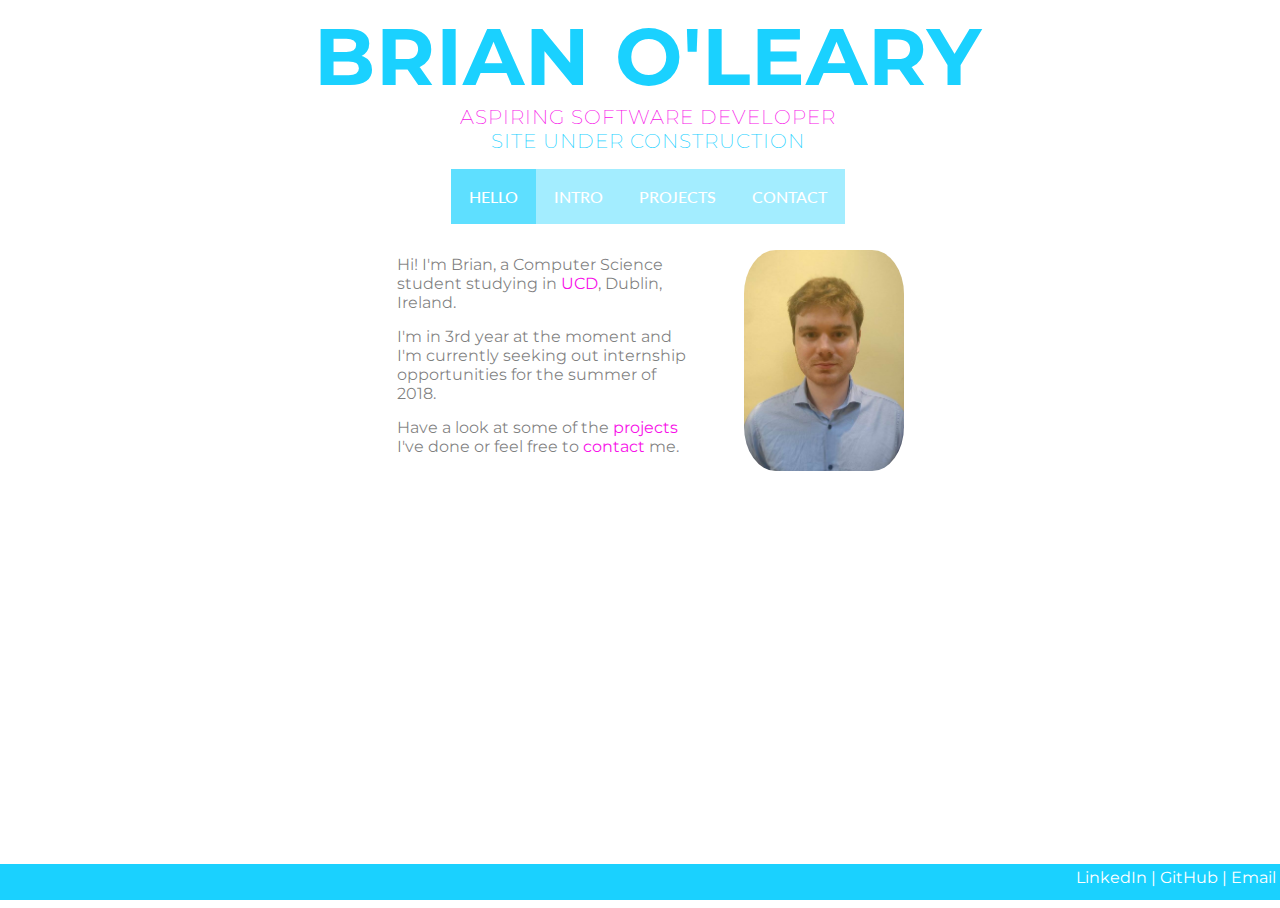
==== index.html @ d8cd61bc "phone screen size css init" ====
<!DOCTYPE html>
<html>
	<head>
		<meta charset="UTF-8">
		<meta name="viewport" content="width=device-width, initial-scale=1">
		<title>Brian O'Leary | Computer Science Student</title>
		
		<!-- Icons -->
		<link rel="apple-touch-icon" sizes="57x57" href="./favicons/apple-icon-57x57.png">
		<link rel="apple-touch-icon" sizes="60x60" href="./favicons/apple-icon-60x60.png">
		<link rel="apple-touch-icon" sizes="72x72" href="./favicons/apple-icon-72x72.png">
		<link rel="apple-touch-icon" sizes="76x76" href="./favicons/apple-icon-76x76.png">
		<link rel="apple-touch-icon" sizes="114x114" href="./favicons/apple-icon-114x114.png">
		<link rel="apple-touch-icon" sizes="120x120" href="./favicons/apple-icon-120x120.png">
		<link rel="apple-touch-icon" sizes="144x144" href="./favicons/apple-icon-144x144.png">
		<link rel="apple-touch-icon" sizes="152x152" href="./favicons/apple-icon-152x152.png">
		<link rel="apple-touch-icon" sizes="180x180" href="./favicons/apple-icon-180x180.png">
		<link rel="icon" type="image/png" sizes="192x192"  href="./favicons/android-icon-192x192.png">
		<link rel="icon" type="image/png" sizes="32x32" href="./favicons/favicon-32x32.png">
		<link rel="icon" type="image/png" sizes="96x96" href="./favicons/favicon-96x96.png">
		<link rel="icon" type="image/png" sizes="16x16" href="./favicons/favicon-16x16.png">
		<link rel="manifest" href="./favicons/manifest.json">
		<meta name="msapplication-TileColor" content="#ffffff">
		<meta name="msapplication-TileImage" content="./favicons/ms-icon-144x144.png">
		<meta name="theme-color" content="#ffffff">

		<!-- CSS Style -->
		<link media="screen and (min-device-width:700px)" rel = "stylesheet" type = "text/css" href = "./style2.css">
		<link media="screen and (max-device-width:700px)" rel = "stylesheet" type = "text/css" href = "./smallScreen.css">
		<!-- Fonts -->
		<link href="https://fonts.googleapis.com/css?family=Lato" rel="stylesheet">
		<!-- JQuery -->
		<script src="./jquery-3.2.1.min.js"></script>
	</head>
	
	<body>
	<h1 class = "heading">Brian O'Leary</h1>
	<h2 class = "heading">Aspiring Software Developer</h2>
	<h2 id = "constructionStamp">site under construction</h2>
	<!-- Menu Bar -->
	<nav>
		<ul class="menuList">
			<li data-rel="1" class="active">Hello</li><!--
			--><li data-rel="2" class="topMenu">Intro</li><!--
			--><li data-rel="3" class="topMenu">Projects</li><!--
			--><li data-rel="4" class="topMenu">Contact</li>
		<ul>
	</nav>
	
	<!-- Center Div -->
	<div class = "topContainer">
		<!-- HOME -->
		<section>
			<div class = "textHolder">
				<p class="bodyText">Hi! I'm Brian, a Computer Science student studying in <a id="ucdlink" href="https://www.ucd.ie" rel="nofollow" target="_blank">UCD</a>, Dublin, Ireland.</p>
				<p class="bodyText">I'm in 3rd year at the moment and I'm currently seeking out internship opportunities for the summer of 2018. </p>
				<p class="bodyText">Have a look at some of the <a id="projects-link" data-rel="3">projects</a> I've done or feel free to <a id="contacts-link" data-rel="4">contact</a> me.</p>
		   </div>
		   <img src = "./imgs/brian_cropped.jpg" alt = "Brian 0'Leary" id="mainImage"> 
		</section>
		<!-- INTRO -->
		<section>
			<p class="bodyText">I'm currently living in Dublin where I study Computer Science in <a id="ucdlink" href="https://www.ucd.ie" rel="nofollow" target="_blank">UCD</a>.</p>
			<p class="bodyText">My current GPA is <mark>3.8</mark> and I plan to keep up my grades for the rest of my time in college.</p>
			<p class="bodyText">I enjoy undertaking challenging projects and learning new languages and technologies.</p>
			<p class="bodyText">I'm looking for exciting software-internship opportunities to undertake next summer.</p>
			<p class="bodyText">Feel free to <a id="contacts-link" data-rel="4">contact</a> me about any opportunities.</p>
			<p p class="bodyText">I've worked as a chef for the past 3 summers in busy restaurants. I've developed a strong work ethic and an acute attention to detaill.</p>
			<p p class="bodyText">Have a look at my <a id="ucdlink" href="https://www.linkedin.com/in/brian-o-leary" rel="nofollow" target="_blank">LinkedIn</a> for more of my work experience.</p>
			<p class="bodyText">Some stuff that I'm good at:</p>
				<ul class="skillsList">
					<li class="skill">Data Structures</li>
					<li class="skill">Algorithms</li>
					<li class="skill">Agile Software Developement</li>
					<li class="skill">Making Lists</li>
					<li class="skill">Finishing Websites</li>
				</ul>
			<p class="bodyText">Some of the languages I've used:</p>
				<ul class="skillsList">
					<li class="skill">Java</li>
					<li class="skill">C++</li>
					<li class="skill">Python</li>
					<li class="skill">C#</li>
					<li class="skill">SQL</li>
					<li class="skill">Scheme</li>
					<li class="skill">C</li>
				</ul>
		</section>
		<!-- PROJECTS -->
		<section>
			<p class="bodyText">Some of the projects I've done:</p> 	
			<div class="projectContainer">
				<h3>Monopoly board game</h3>
				<p class="projectText">I created and developed a 2-6 player Monopoly Board game using Java. This project was undertaken as part of my Computer Science college course. </p>
				<p class="projectText">I was a member of a team of 3 while developing this project. We used GitHub for version control and used scrum and agile methodologies while completing the project.</p>
				<p class="projectText">I learned a great deal about software development from this project. We achieved an A- grade for our project and you can check out our code on our <a id="ucdlink" href="https://github.com/Brian1231/Monopoly-Game-Tophat" rel="nofollow" target="_blank">GitHub repo</a>.</p>
				<img src = "./imgs/monopoly1.png" alt = "Monopoly" class="projectImg"> 
			</div>	
			<div class="projectContainer">
				<h3>Monopoly Bot</h3>
				<p class="projectText">We also created and developed an AI bot to play a version of our Monopoly board game. his bot then competed against other bots made by the class.</p>
				<p class="projectText">We again used Java to make our bot and used GitHub for version control. Check out the project <a id="ucdlink" href="https://github.com/Brian1231/TopHat-Bot" rel="nofollow" target="_blank">here</a>.</p>
			</div>		
			<div class="projectContainer">
				<h3>Jump Dash Android Game</h3>
				<p class="projectText">I created and developed a mobile android game using <a id="ucdlink" href="https://unity3d.com/" rel="nofollow" target="_blank">Unity</a> and C# scripting.</p>
				<p class="projectText">The premise of "Jump Dash" is, as the name suggests, to Jump over and Dash through obstacles.</p>
				<p class="projectText">This project taught me lots about the software development cycle and the importance of user testing when fixing bugs.</p>
				<p class="projectText">Jump Dash is currently available for download on <a id="ucdlink" href="https://play.google.com/store/apps/details?id=com.BrianOLeary.JumpDash" rel="nofollow" target="_blank">Google Play</a>.</p> 
				<img src = "./imgs/FeatureImage.jpg" alt = "Monopoly" class="projectImg">
			</div>
			<div class="projectContainer">
				<h3>Light-Riders coding competition</h3>
				<p class="projectText">I developed a bot (using Java) to compete in an online coding competition. The coding competition, entitled "Light-Riders" is based on the tron arcade game. It's similar to a 2 player version of the classic mobile game "Snake".</p>
				<p class="projectText">More info about the competition can be found at <a id="ucdlink" href="https://starapple.riddles.io/competitions/light-riders/" rel="nofollow" target="_blank">Riddles.io</a>.</p>
				<p class="projectText">I greatly developed my understanding of several algorithms I implemented to help my bot make its decisions</p>
				<p class="projectText">I uploaded my bots code to GitHub which can be found <a id="ucdlink" href="https://github.com/Brian1231/Light-Riders-Bot" rel="nofollow" target="_blank">here</a>.</p>
				<img src = "./imgs/lightriders.png" alt = "Monopoly" class="projectImg">
			</div>
		</section>
		<!-- CONTACT -->
		<section>
			<p class="bodyText">You can contact me via my <a id="ucdlink" href="https://www.linkedin.com/in/brian-o-leary" rel="nofollow" target="_blank">LinkedIn</a> or you can email me at <a id="ucdlink" href="mailto:brianolearycs@gmail.com" rel="nofollow" target="_blank" rel="nofollow">brianolearycs@gmail</a>.</p>
			<p class="bodyText">You can also email me using the form below.<br/>All fields are required.</p>
			<form action="http://brianoleary1985.000webhostapp.com/email_form.php" method="post" target="_blank" rel="nofollow">
				Your Name:<br>
				<input type="text" name="name"><br>
				Your E-mail:<br>
				<input type="text" name="mail"><br>
				Your Message:<br>
				<textarea  name="message" maxlength="1500" cols="40" rows="8"></textarea><br><br>
				<input type="submit" value="Send">
				<input type="reset" value="Clear Form">
			</form>
		</section>
	</div>
	
	<!-- Footer -->
	<footer>
		<p id="footer-text"><a class="footer-link" href="https://www.linkedin.com/in/brian-o-leary" rel="nofollow" target="_blank">LinkedIn</a> | <a class="footer-link" href="https://github.com/Brian1231" rel="nofollow" target="_blank">GitHub</a> | <a class="footer-link" href="mailto:brianolearycs@gmail.com" rel="nofollow" target="_blank" rel="nofollow">Email</a></p>
	</footer>
	
	<!-- js -->
	<script src="./scripts.js"></script>
	</body> 
</html>
---- style2.css ----
/* ==== Google font ==== */
@import url('https://fonts.googleapis.com/css?family=Lato:100,300,400,700,900,100italic,300italic,400italic,700italic,900italic|Montserrat:700|Merriweather:400italic');
	
	#constructionStamp{
		text-transform: uppercase;
		font-family: Montserrat,sans-serif;
		margin: 0;
		display: block;
		text-align: center;
		letter-spacing: 1px;
		color: rgba(26, 209, 255, 1);/*Light-Blue*/
	}
	*{
		background-position:center center;
	}
	a {
		text-decoration: none;
	}
	
	body {	
		-webkit-animation: fadein 1s; /* Safari, Chrome and Opera > 12.1 */
		-moz-animation: fadein 1s; /* Firefox < 16 */
		-ms-animation: fadein 1s; /* Internet Explorer */
		-o-animation: fadein 1s; /* Opera < 12.1 */
		animation: fadein 1s;
		
		position:absolute;
		background-color: White
		background-position: center center;
		background-size: cover;
		background-repeat: no-repeat;
		height: 100%;
		width: 100%;
	}
	

	html {
		width: 100%;
		height: 100%;
		overflow-x:hidden;
	}
	
	/* ==== Header ==== */
	.heading{
		text-transform: uppercase;
		font-family: Montserrat,sans-serif;
		margin: 0;
		display: block;
		text-align: center;
		letter-spacing: 1px;
	}
	h1 {
		font-weight: 700;
		font-size: 80px;
		color: rgba(26, 209, 255, 1);/*Light-Blue*/
	}
	
	h2{
	 	font-weight: 200;
		font-size: 20px;
		color:rgba(247, 17, 232, 1); /*Pink*/
	}
	
	/* ==== Nav Bar ==== */
	
	nav{
		-webkit-animation: fadein 1s; /* Safari, Chrome and Opera > 12.1 */
		-moz-animation: fadein 1s; /* Firefox < 16 */
		-ms-animation: fadein 1s; /* Internet Explorer */
		-o-animation: fadein 1s; /* Opera < 12.1 */
		animation: fadein 1s;
		  
		margin:auto;
		width:60%;
	}
	ul.menuList{
		margin:10;
		padding:0;
		list-style-type: none;
		display: block;
		text-align:center;	
		white-space:nowrap;
	}
	.active {
		font-family: 'Lato', sans-serif;
		font-weight:500;
		text-transform:uppercase;
		width:auto;	
		display: inline-block;	
		color: White;
		text-align: center;
		margin:0%;
		padding: 18px;
		text-decoration: none;
		cursor: pointer;
		background-color: rgba(26, 209, 255, 0.7);
	}
	li.topMenu{
		font-family: 'Lato', sans-serif;
		font-weight:500;
		text-transform:uppercase;
		width:auto;	
		display: inline-block;	
		color: White;
		text-align: center;
		margin:0%;
		padding: 18px;
		text-decoration: none;
		cursor: pointer;
		background-color: rgba(26, 209, 255, 0.4);
	}
	
	
	/* ==== Links in page ==== */
	#ucdlink, #projects-link, #contacts-link{
		color:rgba(247, 17, 232, 1); /*Pink*/
	}
	#ucdlink:hover, #projects-link:hover, #contacts-link:hover{
		text-decoration: underline;
		cursor:pointer;
	}
	
	p.bodyText, form{
		text-decoration: none;
		font-family: Montserrat,sans-serif;
		color:rgba(0, 0, 0, 0.5);
		margin:15px;
	}
	mark{
		color:rgba(247, 17, 232, 1); /*Pink*/
		background-color:transparent;
	}
	ul.skillsList{
		list-style:none;
		text-decoration: none;
		font-family: Montserrat,sans-serif;
		color:rgba(0, 0, 0, 0.5);
		margin:15px;
	}
	li.skill::before{	
		content:"\2022  "; /*Bullet Point*/
		text-decoration: none;
		font-family: Montserrat,sans-serif;
		font-size:30px;
		color:rgba(247, 17, 232, 1); /*Pink*/
	}
	
	/* ==== Image ==== */
	img.profilepic, #mainImage {
		position:absolute;
		right:0;
		top:0;
		margin: 10px;
		border-radius: 20%;
		height: auto;
		width: 30%;
	} 
	
	.topContainer{
		position:relative;
		margin: auto auto 20px auto;/*top right bot left*/
		padding:10px;
		width:40%;
		height:auto;
		/*background-color:rgba(115, 115, 115, 0.7);*/
	}
	
	.textHolder{
		/*background-color:rgba(0, 0, 255, 0.5);*/
		position:absolute;
		top:0px;
		left:0px;
		width:60%;
	}
	
	/*Projects*/
	h3{
		font-family: Montserrat,sans-serif;
		color:White;
		text-decoration:underline;
		font-weight: 100;
		font-size: 20px;
		margin:0px;
	}
	.projectImg{
		position:relative;
		right:0;
		top:0;
		margin: 10px;
		height: auto;
		width: 70%;
	}
	.projectContainer{
		background-color:rgba(26, 209, 255, 1); /*Light Blue*/
		padding:10px ;
		margin: 10px 0px 10px 0px;
		border-radius:20px;
		
	}
	p.projectText{
		text-decoration: none;
		font-family: Montserrat,sans-serif;
		color:White;
		margin:15px;
	}
	
	/*Content swapping*/
	section{
		display: none;
	}
	
	section:first-of-type{
		display:block;
	}
	/*Footer*/
	footer{
		text-align:right;
		position: fixed;
		bottom: 0;
		right: 0;
		width: 100%;
		height:4%;
		background-color:rgba(26, 209, 255, 1); /*Light Blue*/
	}
	
	#footer-text{
		margin-top:4px;
		margin-bottom:4px;
		margin-right:4px;
		text-decoration: none;
		font-family: Montserrat,sans-serif;
		color:White;
	}
	a.footer-link{
		color:white;
	}
	a.footer-link:hover{
		color:white;
		text-decoration:underline;
	}
	
	/* Body fadein values */
	 @keyframes fadein {
    from { opacity: 0; }
    to   { opacity: 1; }
	}

	/* Firefox < 16 */
	@-moz-keyframes fadein {
		from { opacity: 0; }
		to   { opacity: 1; }
	}

	/* Safari, Chrome and Opera > 12.1 */
	@-webkit-keyframes fadein {
		from { opacity: 0; }
		to   { opacity: 1; }
	}

	/* Internet Explorer */
	@-ms-keyframes fadein {
		from { opacity: 0; }
		to   { opacity: 1; }
	}

	/* Opera < 12.1 */
	@-o-keyframes fadein {
		from { opacity: 0; }
		to   { opacity: 1; }
	}
---- smallScreen.css ----
/* ==== Google font ==== */
@import url('https://fonts.googleapis.com/css?family=Lato:100,300,400,700,900,100italic,300italic,400italic,700italic,900italic|Montserrat:700|Merriweather:400italic');
	
	#constructionStamp{
		text-transform: uppercase;
		font-family: Montserrat,sans-serif;
		margin: 0;
		display: block;
		text-align: center;
		letter-spacing: 1px;
		color: rgba(26, 209, 255, 1);/*Light-Blue*/
	}
	*{
		background-position:center center;
		background-color:blue;
	}
	a {
		text-decoration: none;
	}
	
	body {	
		-webkit-animation: fadein 1s; /* Safari, Chrome and Opera > 12.1 */
		-moz-animation: fadein 1s; /* Firefox < 16 */
		-ms-animation: fadein 1s; /* Internet Explorer */
		-o-animation: fadein 1s; /* Opera < 12.1 */
		animation: fadein 1s;
		
		position:absolute;
		background-color: White
		background-position: center center;
		background-size: cover;
		background-repeat: no-repeat;
		height: 100%;
		width: 100%;
	}
	

	html {
		width: 100%;
		height: 100%;
		overflow-x:hidden;
	}
	
	/* ==== Header ==== */
	.heading{
		text-transform: uppercase;
		font-family: Montserrat,sans-serif;
		margin: 0;
		display: block;
		text-align: center;
		letter-spacing: 1px;
	}
	h1 {
		font-weight: 700;
		font-size: 80px;
		color: rgba(26, 209, 255, 1);/*Light-Blue*/
	}
	
	h2{
	 	font-weight: 200;
		font-size: 20px;
		color:rgba(247, 17, 232, 1); /*Pink*/
	}
	
	/* ==== Nav Bar ==== */
	
	nav{
		-webkit-animation: fadein 1s; /* Safari, Chrome and Opera > 12.1 */
		-moz-animation: fadein 1s; /* Firefox < 16 */
		-ms-animation: fadein 1s; /* Internet Explorer */
		-o-animation: fadein 1s; /* Opera < 12.1 */
		animation: fadein 1s;
		  
		margin:auto;
		width:60%;
	}
	ul.menuList{
		margin:10;
		padding:0;
		list-style-type: none;
		display: block;
		text-align:center;	
		white-space:nowrap;
	}
	.active {
		font-family: 'Lato', sans-serif;
		font-weight:500;
		text-transform:uppercase;
		width:auto;	
		display: inline-block;	
		color: White;
		text-align: center;
		margin:0%;
		padding: 18px;
		text-decoration: none;
		cursor: pointer;
		background-color: rgba(26, 209, 255, 0.7);
	}
	li.topMenu{
		font-family: 'Lato', sans-serif;
		font-weight:500;
		text-transform:uppercase;
		width:auto;	
		display: inline-block;	
		color: White;
		text-align: center;
		margin:0%;
		padding: 18px;
		text-decoration: none;
		cursor: pointer;
		background-color: rgba(26, 209, 255, 0.4);
	}
	
	
	/* ==== Links in page ==== */
	#ucdlink, #projects-link, #contacts-link{
		color:rgba(247, 17, 232, 1); /*Pink*/
	}
	#ucdlink:hover, #projects-link:hover, #contacts-link:hover{
		text-decoration: underline;
		cursor:pointer;
	}
	
	p.bodyText, form{
		text-decoration: none;
		font-family: Montserrat,sans-serif;
		color:rgba(0, 0, 0, 0.5);
		margin:15px;
	}
	mark{
		color:rgba(247, 17, 232, 1); /*Pink*/
		background-color:transparent;
	}
	ul.skillsList{
		list-style:none;
		text-decoration: none;
		font-family: Montserrat,sans-serif;
		color:rgba(0, 0, 0, 0.5);
		margin:15px;
	}
	li.skill::before{	
		content:"\2022  "; /*Bullet Point*/
		text-decoration: none;
		font-family: Montserrat,sans-serif;
		font-size:30px;
		color:rgba(247, 17, 232, 1); /*Pink*/
	}
	
	/* ==== Image ==== */
	img.profilepic, #mainImage {
		position:absolute;
		right:0;
		top:0;
		margin: 10px;
		border-radius: 20%;
		height: auto;
		width: 30%;
	} 
	
	.topContainer{
		position:relative;
		margin: auto auto 20px auto;/*top right bot left*/
		padding:10px;
		width:40%;
		height:auto;
		/*background-color:rgba(115, 115, 115, 0.7);*/
	}
	
	.textHolder{
		/*background-color:rgba(0, 0, 255, 0.5);*/
		position:absolute;
		top:0px;
		left:0px;
		width:60%;
	}
	
	/*Projects*/
	h3{
		font-family: Montserrat,sans-serif;
		color:White;
		text-decoration:underline;
		font-weight: 100;
		font-size: 20px;
		margin:0px;
	}
	.projectImg{
		position:relative;
		right:0;
		top:0;
		margin: 10px;
		height: auto;
		width: 70%;
	}
	.projectContainer{
		background-color:rgba(26, 209, 255, 1); /*Light Blue*/
		padding:10px ;
		margin: 10px 0px 10px 0px;
		border-radius:20px;
		
	}
	p.projectText{
		text-decoration: none;
		font-family: Montserrat,sans-serif;
		color:White;
		margin:15px;
	}
	
	/*Content swapping*/
	section{
		display: none;
	}
	
	section:first-of-type{
		display:block;
	}
	/*Footer*/
	footer{
		text-align:right;
		position: fixed;
		bottom: 0;
		right: 0;
		width: 100%;
		height:4%;
		background-color:rgba(26, 209, 255, 1); /*Light Blue*/
	}
	
	#footer-text{
		margin-top:4px;
		margin-bottom:4px;
		margin-right:4px;
		text-decoration: none;
		font-family: Montserrat,sans-serif;
		color:White;
	}
	a.footer-link{
		color:white;
	}
	a.footer-link:hover{
		color:white;
		text-decoration:underline;
	}
	
	/* Body fadein values */
	 @keyframes fadein {
    from { opacity: 0; }
    to   { opacity: 1; }
	}

	/* Firefox < 16 */
	@-moz-keyframes fadein {
		from { opacity: 0; }
		to   { opacity: 1; }
	}

	/* Safari, Chrome and Opera > 12.1 */
	@-webkit-keyframes fadein {
		from { opacity: 0; }
		to   { opacity: 1; }
	}

	/* Internet Explorer */
	@-ms-keyframes fadein {
		from { opacity: 0; }
		to   { opacity: 1; }
	}

	/* Opera < 12.1 */
	@-o-keyframes fadein {
		from { opacity: 0; }
		to   { opacity: 1; }
	}
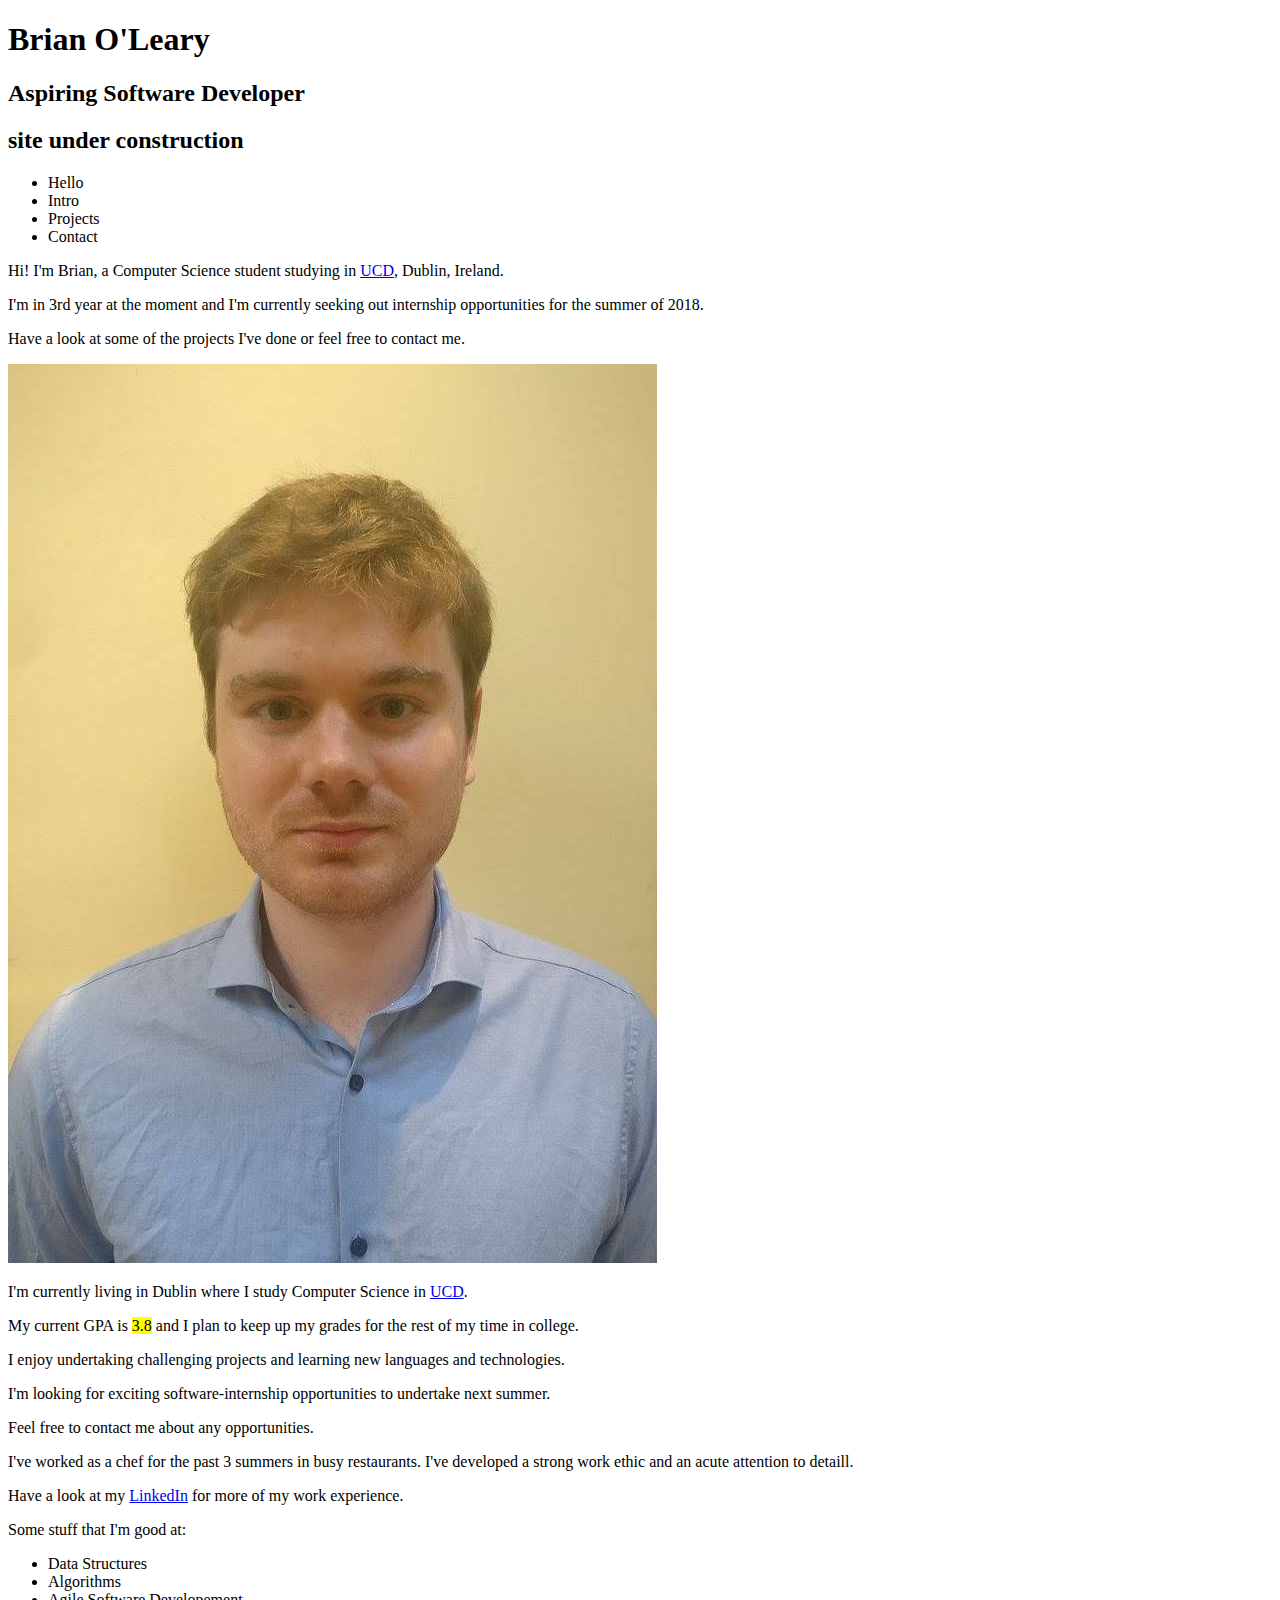
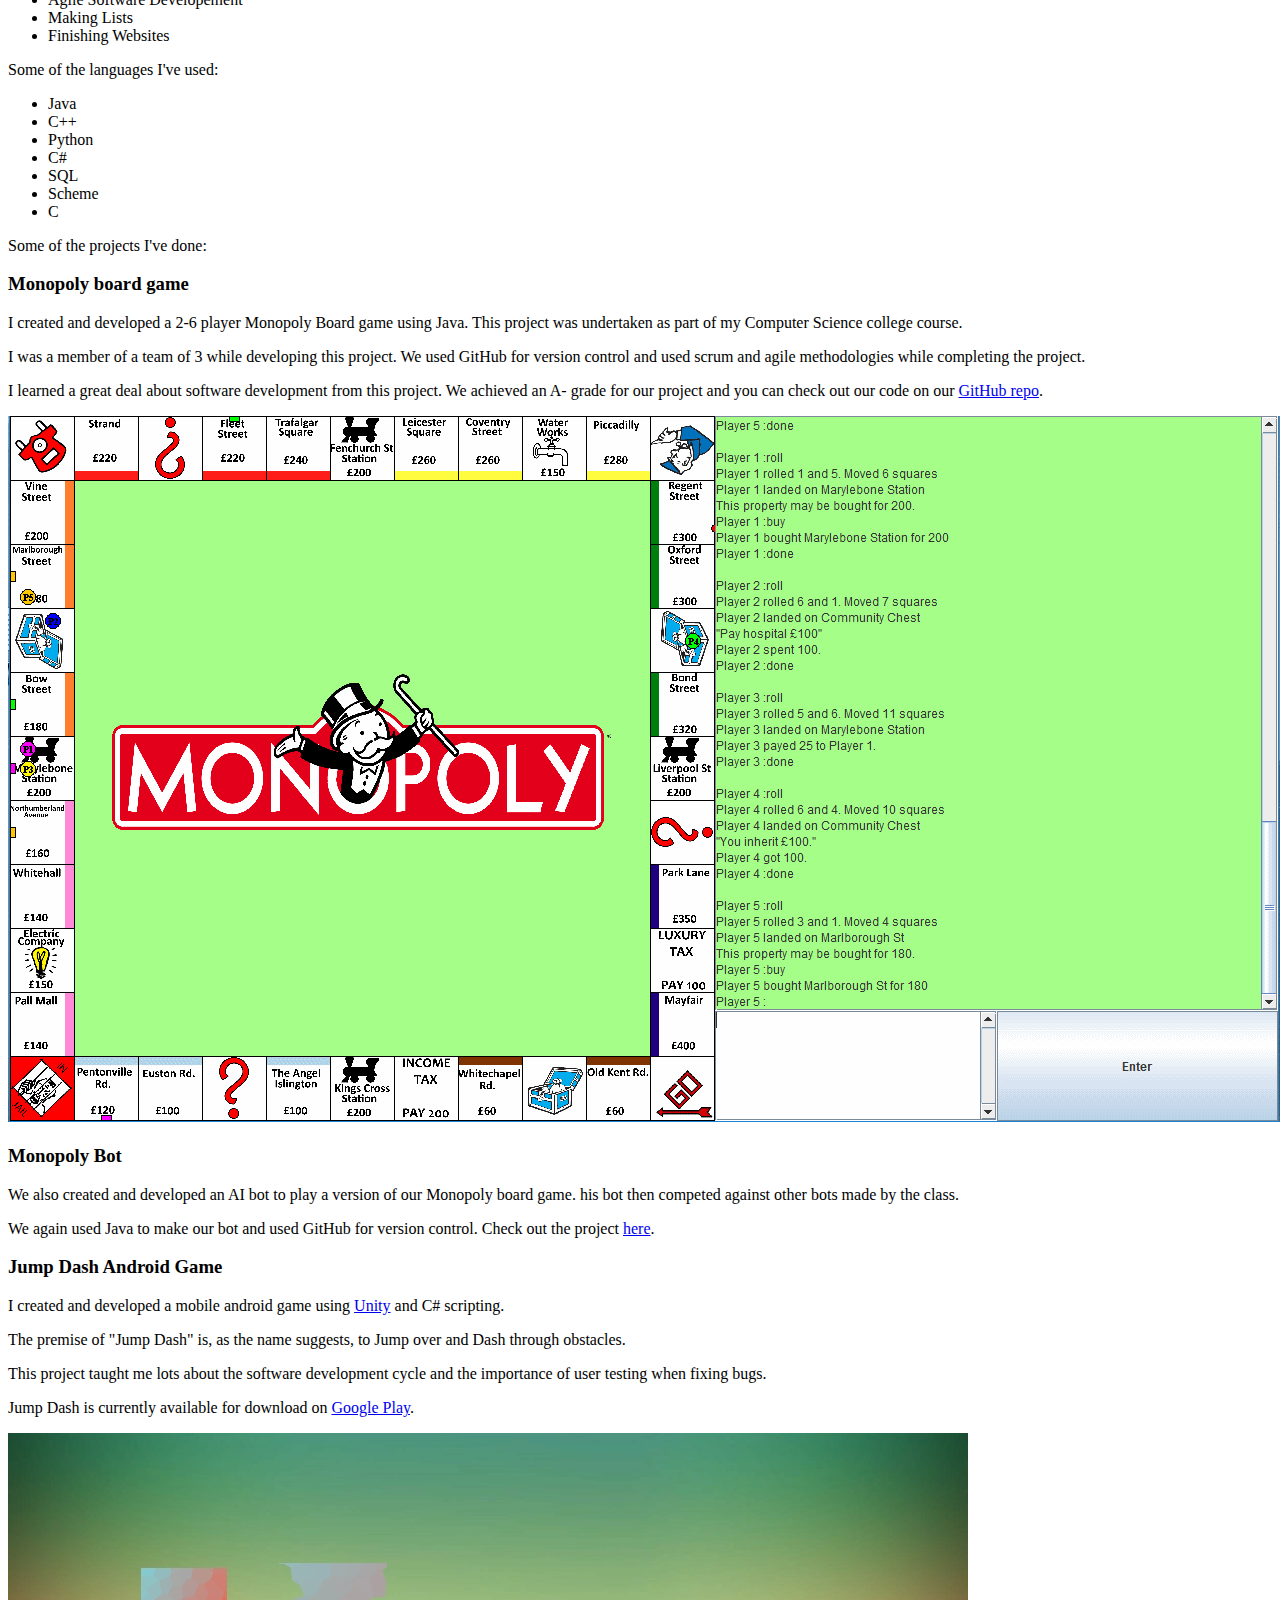
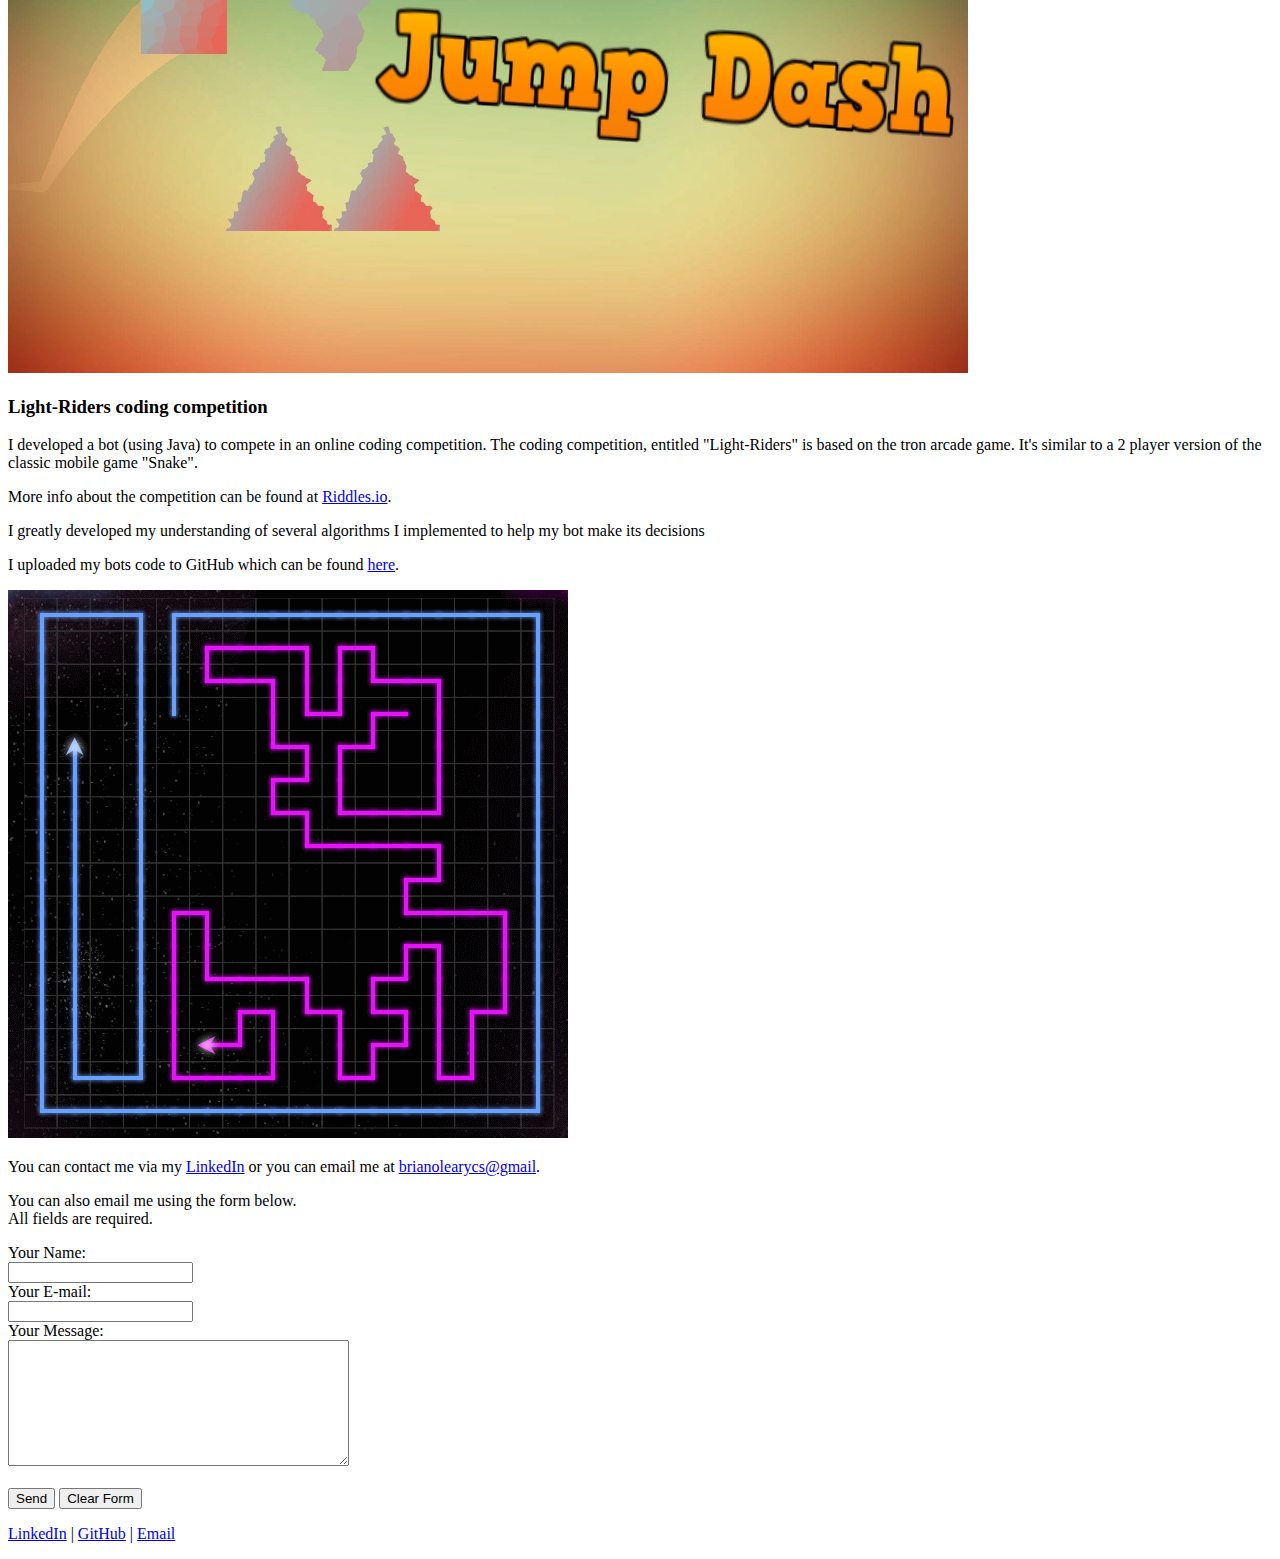
==== commit 970a680a: "." ====
--- a/index.html
+++ b/index.html
@@ -25,8 +25,8 @@
 		<meta name="theme-color" content="#ffffff">
 
 		<!-- CSS Style -->
-		<link media="screen and (min-device-width:700px)" rel = "stylesheet" type = "text/css" href = "./style2.css">
-		<link media="screen and (max-device-width:700px)" rel = "stylesheet" type = "text/css" href = "./smallScreen.css">
+		<!--<link media="screen and (min-device-width:700px)" rel = "stylesheet" type = "text/css" href = "./style2.css"> -->
+		<link media="screen and (max-width:700px)" rel = "stylesheet" type = "text/css" href = "./smallScreen.css">
 		<!-- Fonts -->
 		<link href="https://fonts.googleapis.com/css?family=Lato" rel="stylesheet">
 		<!-- JQuery -->
--- a/style2.css
+++ b/style2.css
@@ -26,7 +26,7 @@
 		animation: fadein 1s;
 		
 		position:absolute;
-		background-color: White
+		background-color: White;
 		background-position: center center;
 		background-size: cover;
 		background-repeat: no-repeat;
--- a/smallScreen.css
+++ b/smallScreen.css
@@ -13,7 +13,6 @@
 	}
 	*{
 		background-position:center center;
-		background-color:blue;
 	}
 	a {
 		text-decoration: none;
@@ -52,8 +51,8 @@
 		letter-spacing: 1px;
 	}
 	h1 {
-		font-weight: 700;
-		font-size: 80px;
+		font-weight: 400;
+		font-size: 40px;
 		color: rgba(26, 209, 255, 1);/*Light-Blue*/
 	}
 	
@@ -73,10 +72,11 @@
 		animation: fadein 1s;
 		  
 		margin:auto;
-		width:60%;
+		width:100%;
 	}
 	ul.menuList{
-		margin:10;
+		margin:10px 0px 10px 0px;
+		font-size:10px;
 		padding:0;
 		list-style-type: none;
 		display: block;
@@ -92,7 +92,7 @@
 		color: White;
 		text-align: center;
 		margin:0%;
-		padding: 18px;
+		padding: 16px;
 		text-decoration: none;
 		cursor: pointer;
 		background-color: rgba(26, 209, 255, 0.7);
@@ -106,7 +106,7 @@
 		color: White;
 		text-align: center;
 		margin:0%;
-		padding: 18px;
+		padding: 16px;
 		text-decoration: none;
 		cursor: pointer;
 		background-color: rgba(26, 209, 255, 0.4);
@@ -162,7 +162,7 @@
 		position:relative;
 		margin: auto auto 20px auto;/*top right bot left*/
 		padding:10px;
-		width:40%;
+		width:100%;
 		height:auto;
 		/*background-color:rgba(115, 115, 115, 0.7);*/
 	}
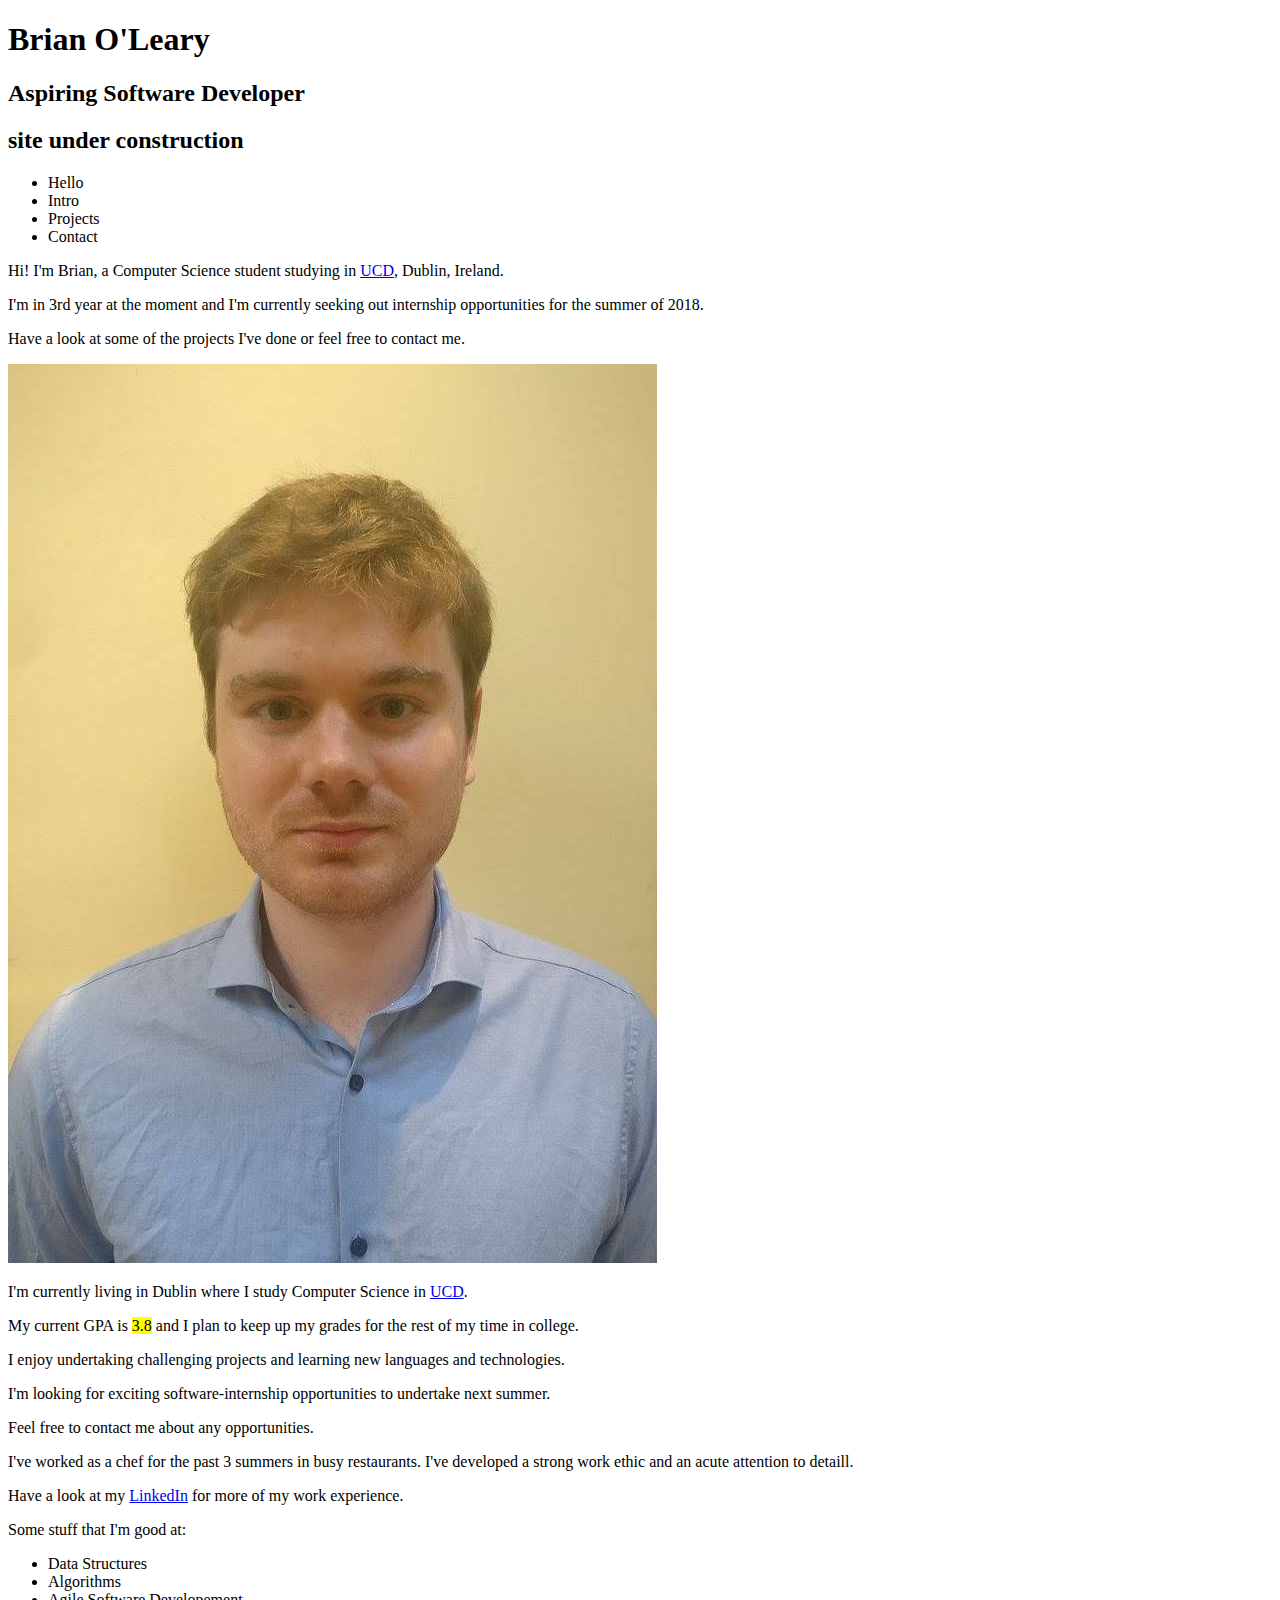
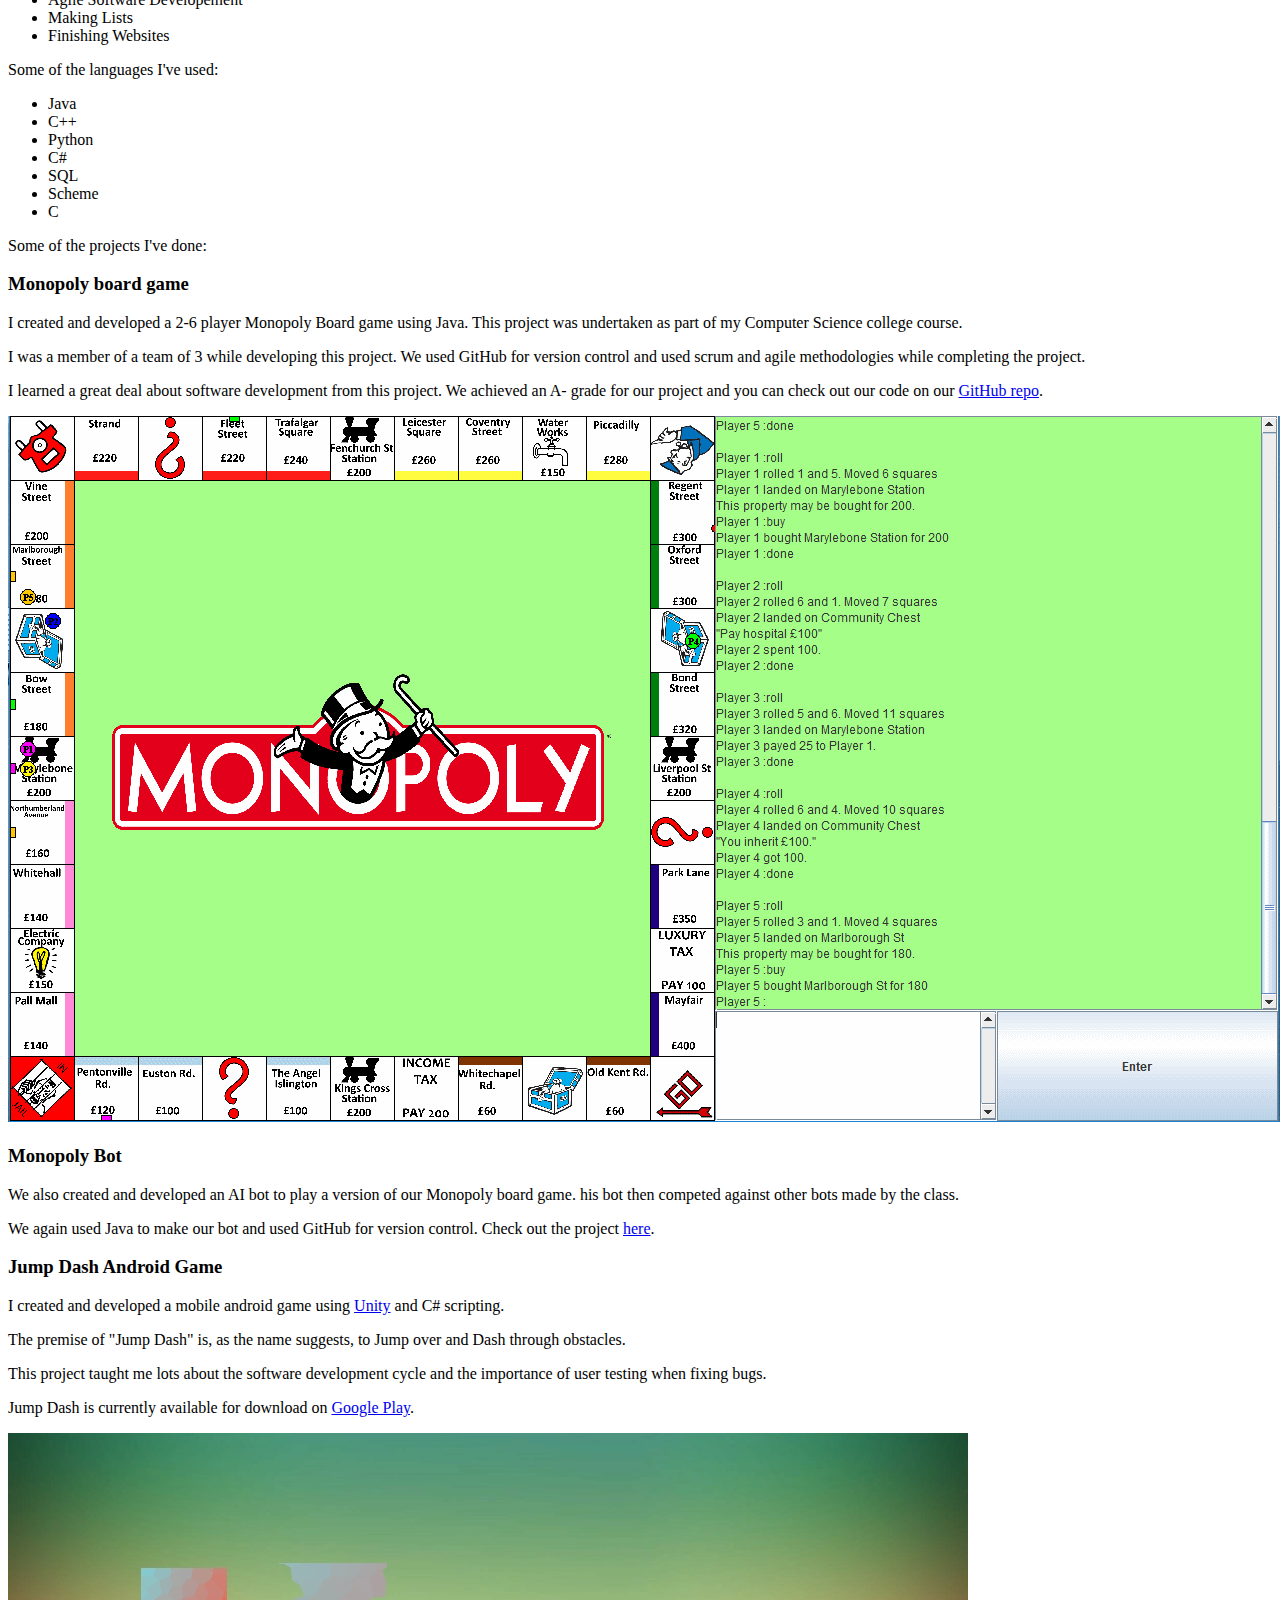
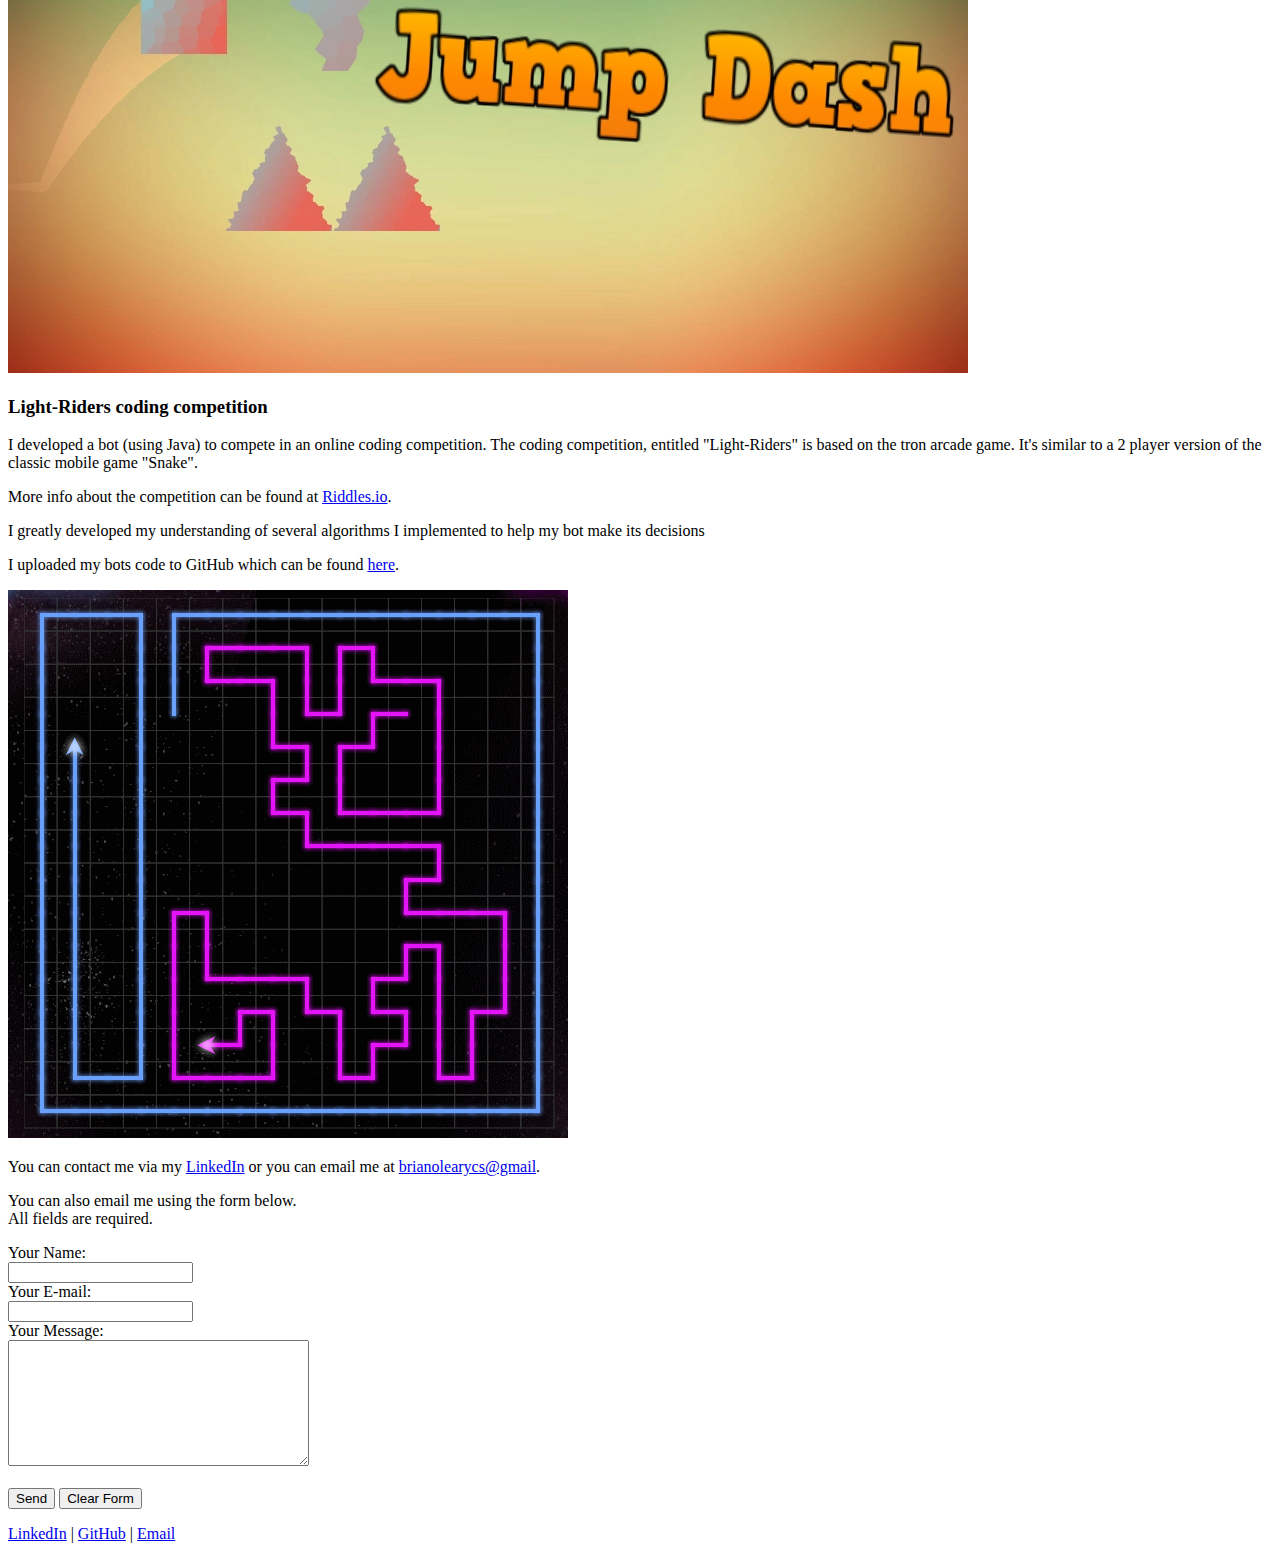
==== commit b231082b: "phone css fixes" ====
--- a/index.html
+++ b/index.html
@@ -128,7 +128,7 @@
 				Your E-mail:<br>
 				<input type="text" name="mail"><br>
 				Your Message:<br>
-				<textarea  name="message" maxlength="1500" cols="40" rows="8"></textarea><br><br>
+				<textarea  name="message" maxlength="1500" cols="35" rows="8"></textarea><br><br>
 				<input type="submit" value="Send">
 				<input type="reset" value="Clear Form">
 			</form>
--- a/smallScreen.css
+++ b/smallScreen.css
@@ -75,8 +75,8 @@
 		width:100%;
 	}
 	ul.menuList{
-		margin:10px 0px 10px 0px;
-		font-size:10px;
+		margin:0px;
+		font-size:15px;
 		padding:0;
 		list-style-type: none;
 		display: block;
@@ -92,7 +92,7 @@
 		color: White;
 		text-align: center;
 		margin:0%;
-		padding: 16px;
+		padding: 14px;
 		text-decoration: none;
 		cursor: pointer;
 		background-color: rgba(26, 209, 255, 0.7);
@@ -106,7 +106,7 @@
 		color: White;
 		text-align: center;
 		margin:0%;
-		padding: 16px;
+		padding: 14px;
 		text-decoration: none;
 		cursor: pointer;
 		background-color: rgba(26, 209, 255, 0.4);
@@ -127,6 +127,7 @@
 		font-family: Montserrat,sans-serif;
 		color:rgba(0, 0, 0, 0.5);
 		margin:15px;
+		font-size:16px;
 	}
 	mark{
 		color:rgba(247, 17, 232, 1); /*Pink*/
@@ -136,8 +137,9 @@
 		list-style:none;
 		text-decoration: none;
 		font-family: Montserrat,sans-serif;
+		font-size:12px;
 		color:rgba(0, 0, 0, 0.5);
-		margin:15px;
+		margin:5px;
 	}
 	li.skill::before{	
 		content:"\2022  "; /*Bullet Point*/
@@ -152,7 +154,7 @@
 		position:absolute;
 		right:0;
 		top:0;
-		margin: 10px;
+		margin: 5px;
 		border-radius: 20%;
 		height: auto;
 		width: 30%;
@@ -160,9 +162,9 @@
 	
 	.topContainer{
 		position:relative;
-		margin: auto auto 20px auto;/*top right bot left*/
-		padding:10px;
-		width:100%;
+		margin: auto auto 10px auto;/*top right bot left*/
+		padding:5px;
+		width:90%;
 		height:auto;
 		/*background-color:rgba(115, 115, 115, 0.7);*/
 	}
@@ -202,6 +204,7 @@
 	p.projectText{
 		text-decoration: none;
 		font-family: Montserrat,sans-serif;
+		font-size:16px;
 		color:White;
 		margin:15px;
 	}
@@ -216,7 +219,7 @@
 	}
 	/*Footer*/
 	footer{
-		text-align:right;
+		text-align:center;
 		position: fixed;
 		bottom: 0;
 		right: 0;
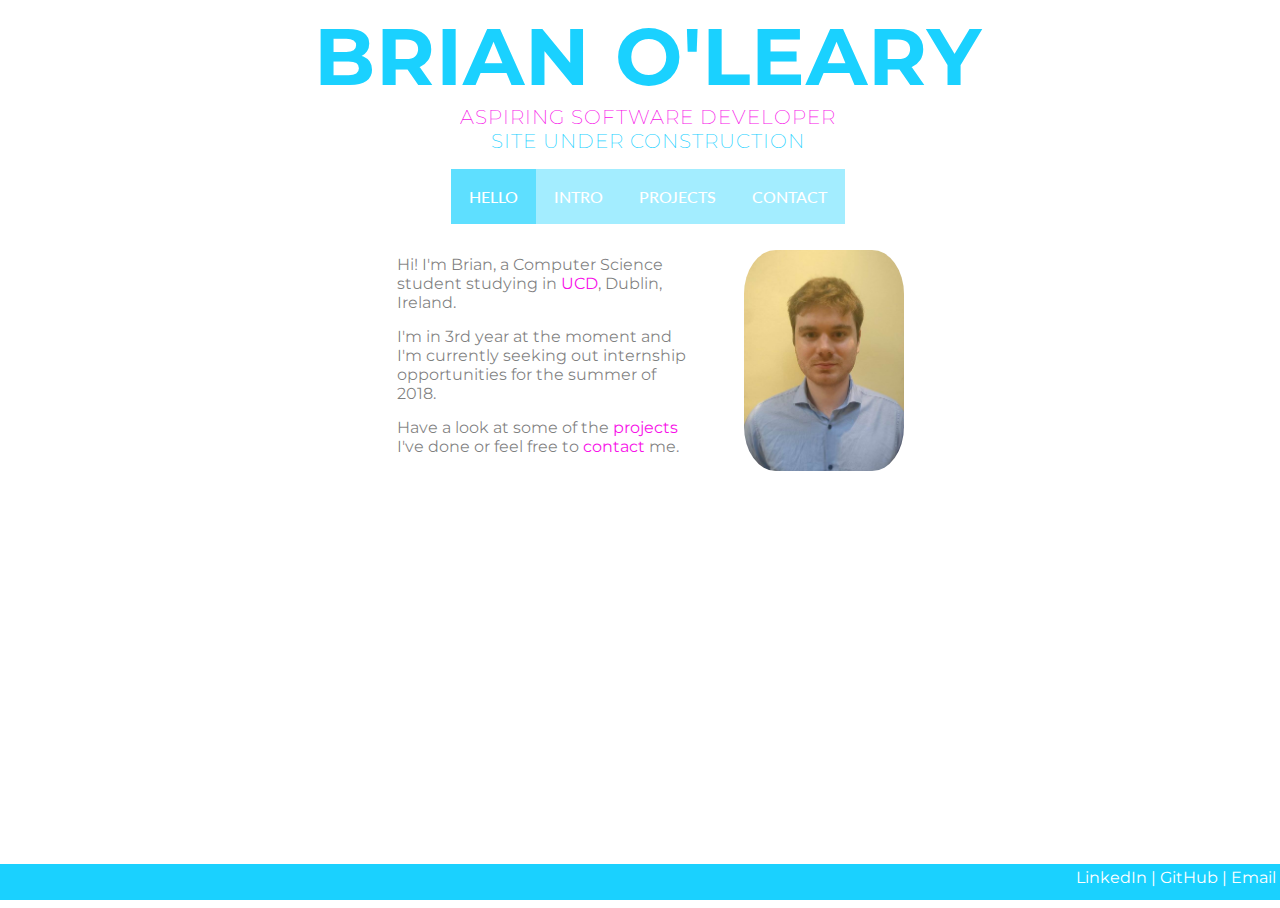
==== commit 7afd4e0f: "css fixes" ====
--- a/index.html
+++ b/index.html
@@ -25,8 +25,8 @@
 		<meta name="theme-color" content="#ffffff">
 
 		<!-- CSS Style -->
-		<!--<link media="screen and (min-device-width:700px)" rel = "stylesheet" type = "text/css" href = "./style2.css"> -->
-		<link media="screen and (max-width:700px)" rel = "stylesheet" type = "text/css" href = "./smallScreen.css">
+		<link media="screen and (min-device-width:701px)" rel = "stylesheet" type = "text/css" href = "./style2.css">
+		<link media="screen and (max-device-width:700px)" rel = "stylesheet" type = "text/css" href = "./smallScreen.css">
 		<!-- Fonts -->
 		<link href="https://fonts.googleapis.com/css?family=Lato" rel="stylesheet">
 		<!-- JQuery -->
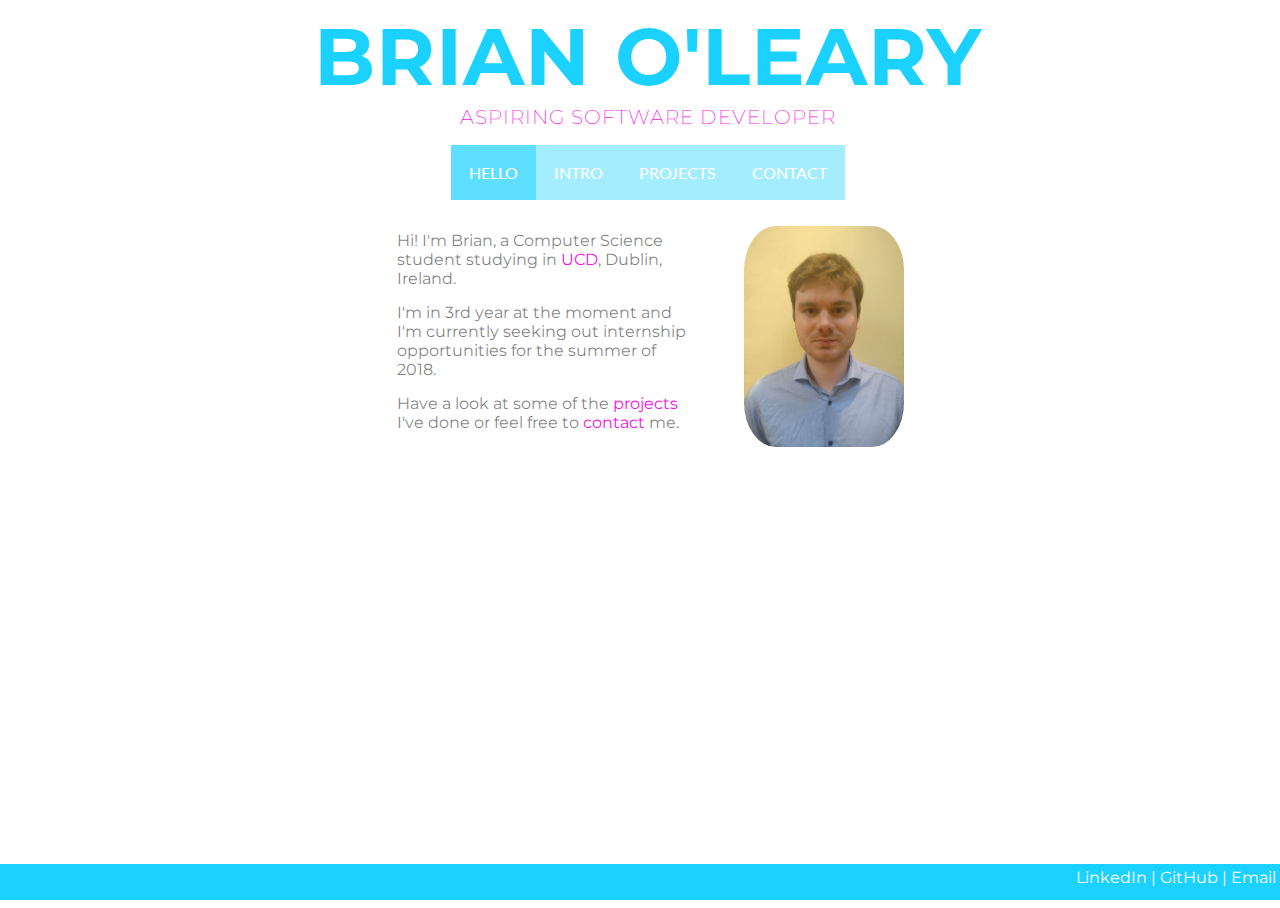
==== commit faced348: "." ====
--- a/index.html
+++ b/index.html
@@ -36,7 +36,7 @@
 	<body>
 	<h1 class = "heading">Brian O'Leary</h1>
 	<h2 class = "heading">Aspiring Software Developer</h2>
-	<h2 id = "constructionStamp">site under construction</h2>
+	<!--<h2 id = "constructionStamp">site under construction</h2>-->
 	<!-- Menu Bar -->
 	<nav>
 		<ul class="menuList">
@@ -129,8 +129,8 @@
 				<input type="text" name="mail"><br>
 				Your Message:<br>
 				<textarea  name="message" maxlength="1500" cols="35" rows="8"></textarea><br><br>
-				<input type="submit" value="Send">
-				<input type="reset" value="Clear Form">
+				<input class="formButton" type="submit" value="Send">
+				<input class="formButton" type="reset" value="Clear Form">
 			</form>
 		</section>
 	</div>
--- a/style2.css
+++ b/style2.css
@@ -205,6 +205,33 @@
 		margin:15px;
 	}
 	
+	.formButton{
+		background-color: rgba(247, 17, 232, 1); /*Pink*/
+		color:White;
+		border: none;
+		text-align: center;
+		text-transform:uppercase;
+		text-decoration: none;
+		font-family: Montserrat,sans-serif;
+		font-size: 18px;
+		padding:5px;
+		border-radius: 8px;
+		cursor:pointer;
+		-webkit-transition-duration: 0.4s; /* Safari */
+		transition-duration: 0.4s;
+	}
+	
+	.formButton:active{
+		 box-shadow: 0 5px #666;
+		transform: translateY(4px);
+	}
+	
+	.formButton:hover{
+		background-color: rgba(247, 17, 232, 0.5); /*Pink*/
+		cursor:pointer;
+		
+		
+	}
 	/*Content swapping*/
 	section{
 		display: none;
--- a/smallScreen.css
+++ b/smallScreen.css
@@ -209,6 +209,34 @@
 		margin:15px;
 	}
 	
+	.formButton{
+		background-color: rgba(247, 17, 232, 1); /*Pink*/
+		color:White;
+		border: none;
+		text-align: center;
+		text-transform:uppercase;
+		text-decoration: none;
+		font-family: Montserrat,sans-serif;
+		font-size: 18px;
+		padding:5px;
+		border-radius: 8px;
+		cursor:pointer;
+		-webkit-transition-duration: 0.4s; /* Safari */
+		transition-duration: 0.4s;
+	}
+	
+	.formButton:active{
+		 box-shadow: 0 5px #666;
+		transform: translateY(4px);
+	}
+	
+	.formButton:hover{
+		background-color: rgba(247, 17, 232, 0.5); /*Pink*/
+		cursor:pointer;
+		
+		
+	}
+	
 	/*Content swapping*/
 	section{
 		display: none;
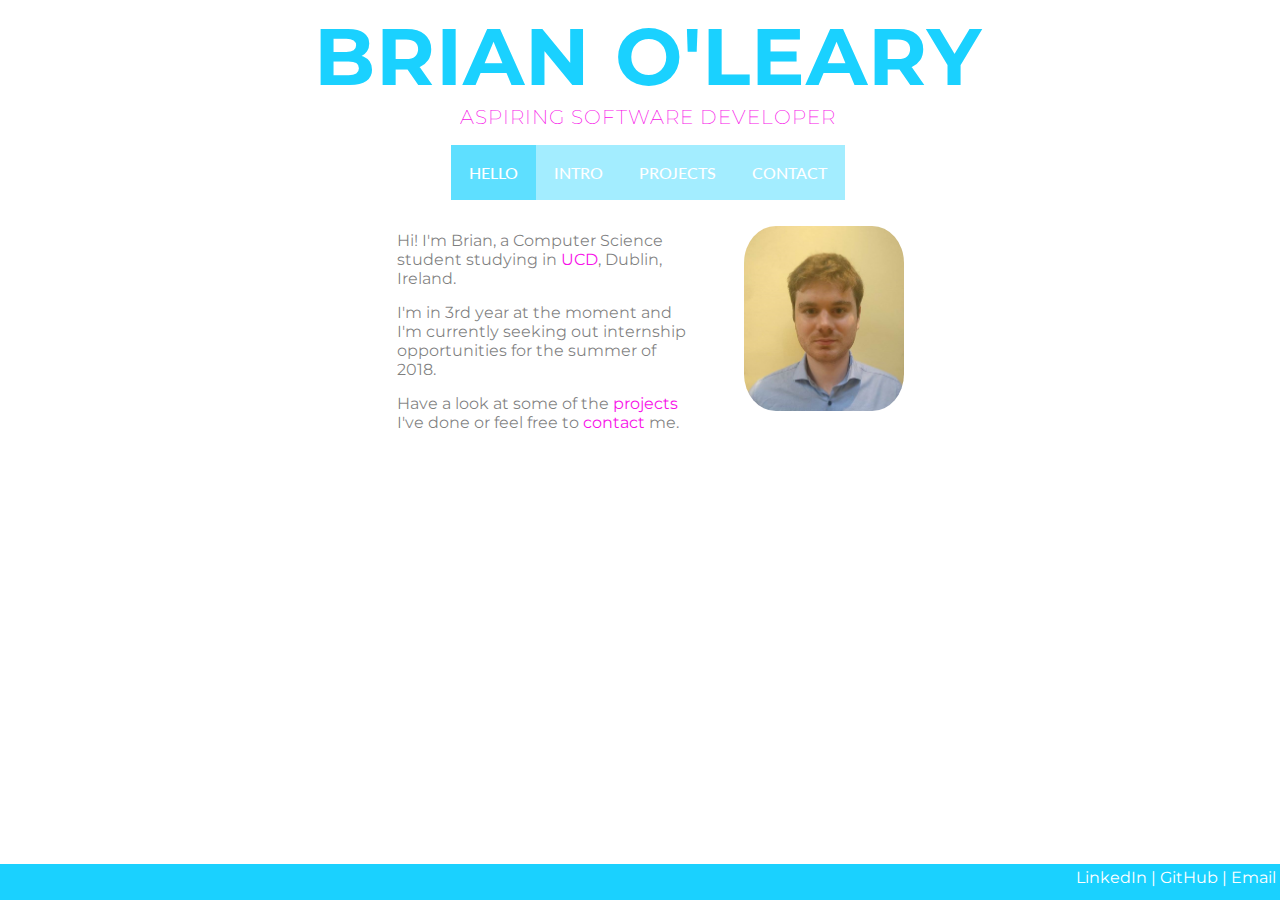
==== commit 73d9ede1: "Update index.html" ====
--- a/index.html
+++ b/index.html
@@ -56,7 +56,7 @@
 				<p class="bodyText">I'm in 3rd year at the moment and I'm currently seeking out internship opportunities for the summer of 2018. </p>
 				<p class="bodyText">Have a look at some of the <a id="projects-link" data-rel="3">projects</a> I've done or feel free to <a id="contacts-link" data-rel="4">contact</a> me.</p>
 		   </div>
-		   <img src = "./imgs/brian_cropped.jpg" alt = "Brian 0'Leary" id="mainImage"> 
+		   <img src = "./imgs/brian_crop.jpg" alt = "Brian 0'Leary" id="mainImage"> 
 		</section>
 		<!-- INTRO -->
 		<section>
@@ -80,9 +80,9 @@
 					<li class="skill">Java</li>
 					<li class="skill">C++</li>
 					<li class="skill">Python</li>
+					<li class="skill">Ruby</li>
 					<li class="skill">C#</li>
 					<li class="skill">SQL</li>
-					<li class="skill">Scheme</li>
 					<li class="skill">C</li>
 				</ul>
 		</section>
@@ -143,4 +143,4 @@
 	<!-- js -->
 	<script src="./scripts.js"></script>
 	</body> 
-</html>+</html>
